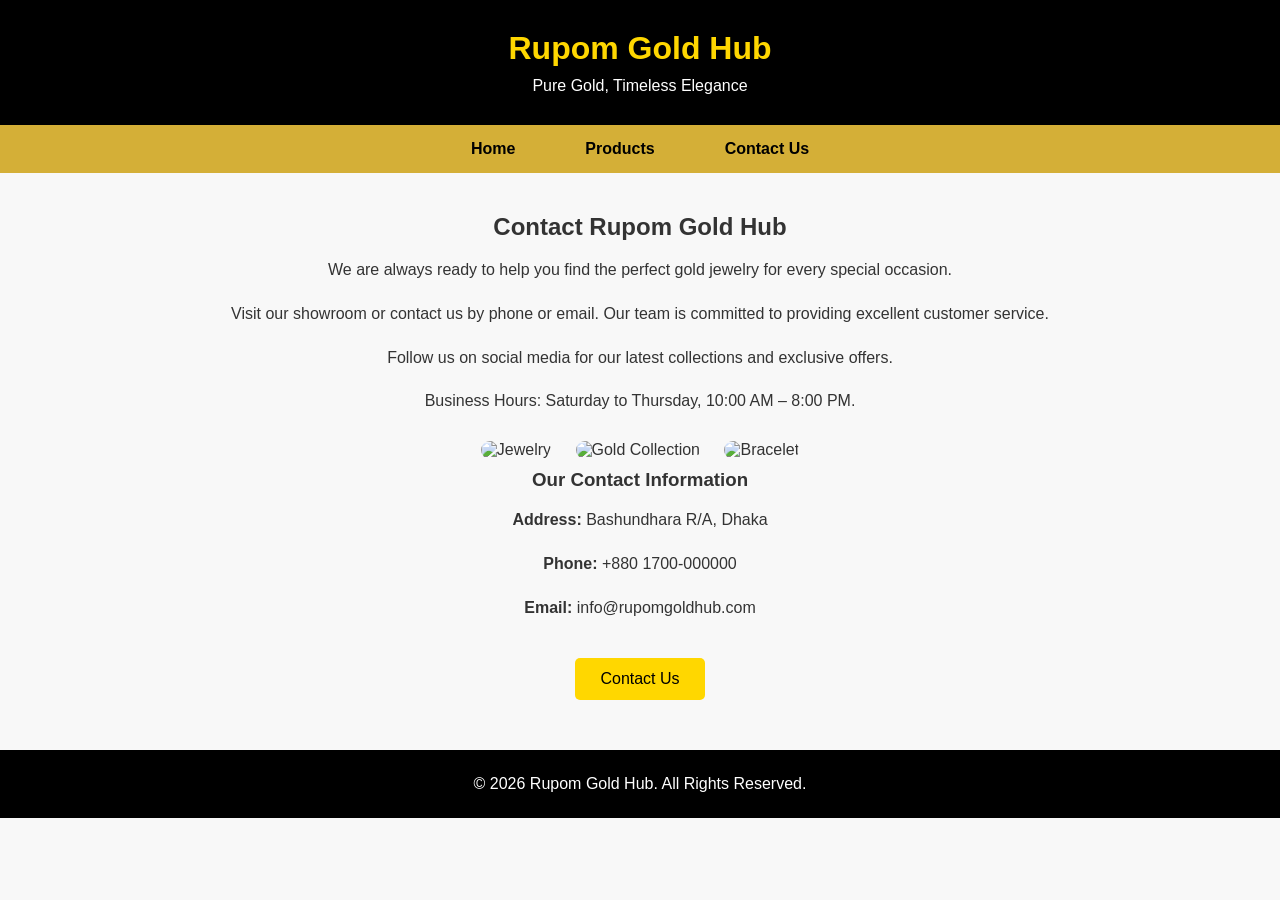
==== contact.html @ e866ee5f "Added final contact information" ====
<!DOCTYPE html>
<html lang="en">
<head>
    <meta charset="UTF-8">
    <meta name="viewport" content="width=device-width, initial-scale=1.0">
    <title>Rupom Gold Hub | Contact Us</title>
    <link rel="stylesheet" href="style.css">
</head>

<body>

<!--
Name: Rupom Sarkar
ID: 2310174
-->

<header>
    <h1>Rupom Gold Hub</h1>
    <p>Pure Gold, Timeless Elegance</p>
</header>

<nav>
    <ul>
        <li><a href="index.html">Home</a></li>
        <li><a href="products.html">Products</a></li>
        <li><a href="contact.html">Contact Us</a></li>
    </ul>
</nav>

<main>

    <section class="contact-section">

        <h2>Contact Rupom Gold Hub</h2>

        <p>
            We are always ready to help you find the perfect gold jewelry for every special occasion.
        </p>

        <p>
            Visit our showroom or contact us by phone or email. Our team is committed to providing excellent customer service.
        </p>
        <p>Follow us on social media for our latest collections and exclusive offers.</p>

        <p>
            Business Hours: Saturday to Thursday, 10:00 AM – 8:00 PM.
        </p>

        <img src="images/ring.jpg" alt="Jewelry">
        <img src="images/necklace.jpg" alt="Gold Collection">
        <img src="images/bracelet.jpg" alt="Bracelet">

        <h3>Our Contact Information</h3>

        <p><strong>Address:</strong> Bashundhara R/A, Dhaka</p>
        <p><strong>Phone:</strong> +880 1700-000000</p>
        <p><strong>Email:</strong> info@rupomgoldhub.com</p>

        <button onclick="contactMessage()">Contact Us</button>

    </section>

</main>

<footer>
    <p>&copy; 2026 Rupom Gold Hub. All Rights Reserved.</p>
</footer>

<script src="script.js"></script>

</body>
</html>
---- style.css ----
* {
    margin: 0;
    padding: 0;
    box-sizing: border-box;
}

body {
    font-family: Arial, sans-serif;
    background-color: #f8f8f8;
    color: #333;
}

header {
    background-color: #000;
    color: gold;
    text-align: center;
    padding: 30px;   /* change from 25px to 30px */
}

header p {
    margin-top: 10px;
    color: white;
}

nav {
    background-color: #d4af37;
}

nav ul {
    display: flex;
    justify-content: center;
    list-style: none;
}

nav ul li {
    margin: 0 15px;
}

nav ul li a {
    display: block;
    text-decoration: none;
    color: black;
    font-weight: bold;
    padding: 15px 20px;
    transition: 0.3s;
}

nav ul li a:hover {
    background-color: black;
    color: gold;
}


/* Home page */
.hero {
    text-align: center;
    padding: 40px 20px;
}

.hero h2 {
    color: #b8860b;
    margin-bottom: 15px;
}

.hero p {
    width: 80%;
    margin: 15px auto;
    line-height: 1.8;
}

.hero button {
    background-color: gold;
    color: black;
    border: none;
    padding: 12px 25px;
    margin: 10px;
    font-size: 16px;
    cursor: pointer;
    border-radius: 5px;
}

.hero button:hover {
    background-color: black;
    color: gold;
}

/* Flexbox */

.featured {
    display: flex;
    justify-content: space-around;
    gap: 20px;
    padding: 40px;
    flex-wrap: wrap;
}

.card {
    background: white;
    width: 300px;
    text-align: center;
    padding: 20px;
    border-radius: 10px;
    box-shadow: 0 0 10px gray;
}

.card img {
    width: 100%;
    height: 220px;
    object-fit: cover;
    border-radius: 10px;
}

.card h3 {
    margin: 15px 0;
}
/* Products Page */

.products-intro {
    text-align: center;
    padding: 30px 20px;
}

.products-intro p {
    margin-top: 10px;
    line-height: 1.8;
}

.product-grid {
    display: grid;
    grid-template-columns: repeat(3, 1fr);
    gap: 25px;
    padding: 40px;
}

.product-grid .card button {
    background-color: gold;
    color: black;
    border: none;
    padding: 10px 18px;
    margin-top: 10px;
    border-radius: 5px;
    cursor: pointer;
    font-weight: bold;
}

.product-grid .card button:hover {
    background-color: black;
    color: gold;
}
/* Contact Page */

.contact-section {
    width: 80%;
    margin: 40px auto;
    text-align: center;
}

.contact-section p {
    margin: 15px 0;
    line-height: 1.8;
}

.contact-section img {
    width: 250px;
    height: 200px;
    object-fit: cover;
    margin: 10px;
    border-radius: 10px;
}

.contact-section button {
    background-color: gold;
    color: black;
    border: none;
    padding: 12px 25px;
    margin-top: 20px;
    border-radius: 5px;
    cursor: pointer;
    font-size: 16px;
}

.contact-section button:hover {
    background-color: black;
    color: gold;
}

/* Footer */

footer {
    background-color: black;
    color: white;
    text-align: center;
    padding: 25px;
    margin-top: 50px;
}
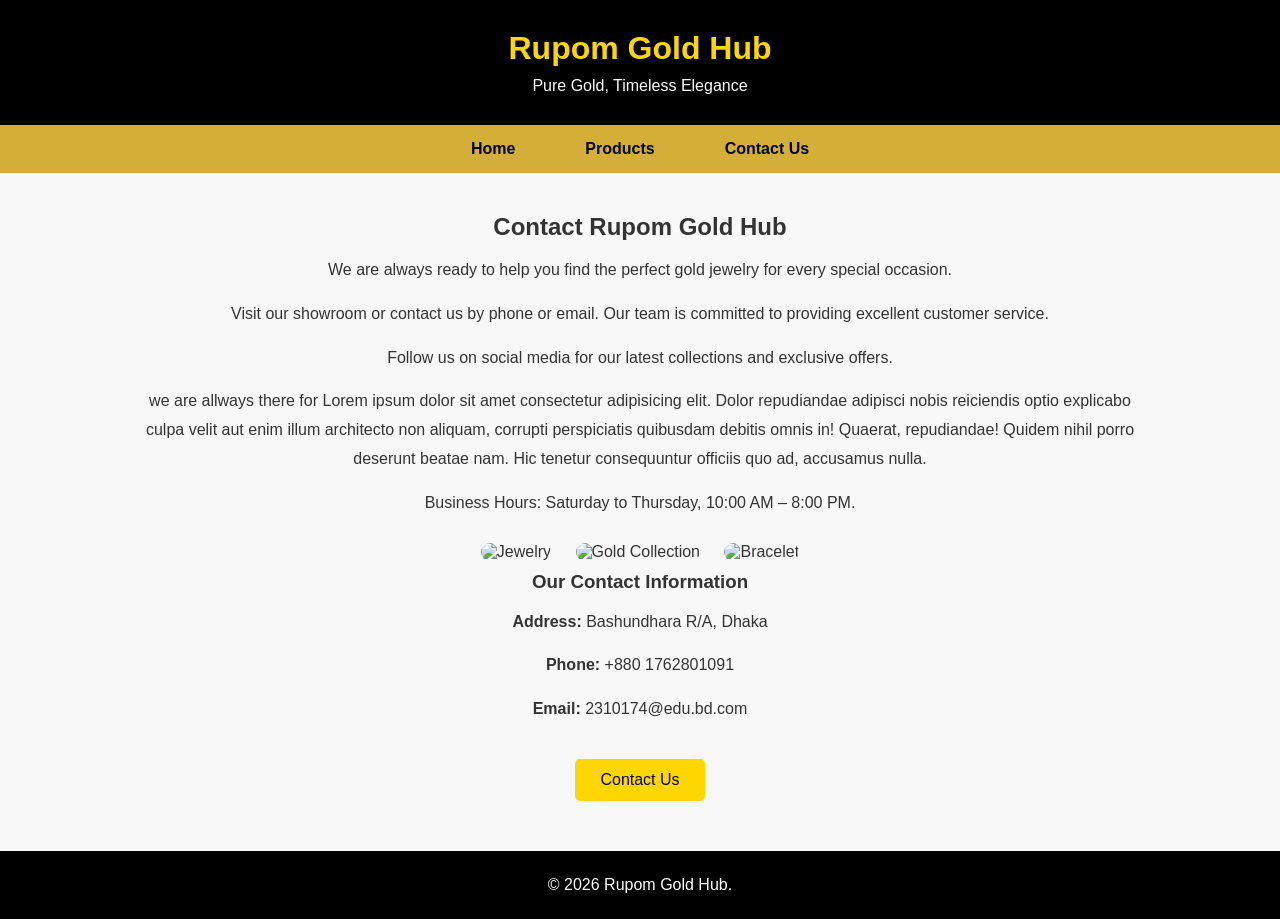
==== commit 089af621: "Added final improvements" ====
--- a/contact.html
+++ b/contact.html
@@ -41,20 +41,21 @@
             Visit our showroom or contact us by phone or email. Our team is committed to providing excellent customer service.
         </p>
         <p>Follow us on social media for our latest collections and exclusive offers.</p>
+        <p>we are allways there for Lorem ipsum dolor sit amet consectetur adipisicing elit. Dolor repudiandae adipisci nobis reiciendis optio explicabo culpa velit aut enim illum architecto non aliquam, corrupti perspiciatis quibusdam debitis omnis in! Quaerat, repudiandae! Quidem nihil porro deserunt beatae nam. Hic tenetur consequuntur officiis quo ad, accusamus nulla.</p>
 
         <p>
             Business Hours: Saturday to Thursday, 10:00 AM – 8:00 PM.
         </p>
 
-        <img src="images/ring.jpg" alt="Jewelry">
-        <img src="images/necklace.jpg" alt="Gold Collection">
-        <img src="images/bracelet.jpg" alt="Bracelet">
+        <img src="ring.jpg" alt="Jewelry">
+        <img src="necklace.jpg" alt="Gold Collection">
+        <img src="bracelet.jpg" alt="Bracelet">
 
         <h3>Our Contact Information</h3>
 
         <p><strong>Address:</strong> Bashundhara R/A, Dhaka</p>
-        <p><strong>Phone:</strong> +880 1700-000000</p>
-        <p><strong>Email:</strong> info@rupomgoldhub.com</p>
+        <p><strong>Phone:</strong> +880 1762801091</p>
+        <p><strong>Email:</strong> 2310174@edu.bd.com</p>
 
         <button onclick="contactMessage()">Contact Us</button>
 
@@ -63,7 +64,7 @@
 </main>
 
 <footer>
-    <p>&copy; 2026 Rupom Gold Hub. All Rights Reserved.</p>
+    <p>&copy; 2026 Rupom Gold Hub.</p>
 </footer>
 
 <script src="script.js"></script>
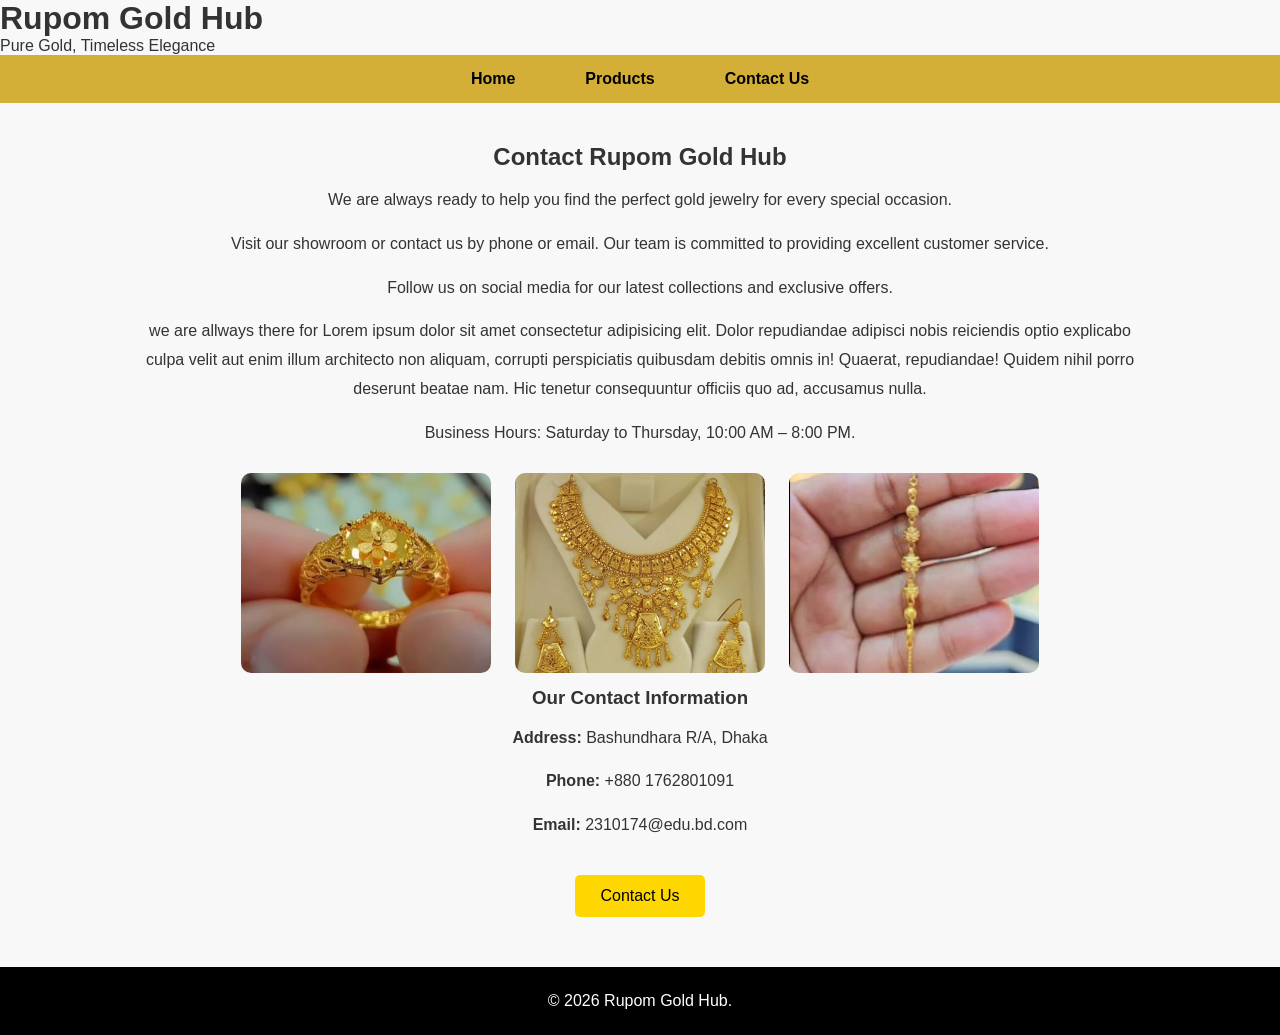
==== commit c370e7d2: "update home header" ====
--- a/contact.html
+++ b/contact.html
@@ -9,15 +9,12 @@
 
 <body>
 
-<!--
-Name: Rupom Sarkar
-ID: 2310174
--->
 
-<header>
-    <h1>Rupom Gold Hub</h1>
-    <p>Pure Gold, Timeless Elegance</p>
-</header>
+
+
+ <h1>Rupom Gold Hub</h1>
+ <p>Pure Gold, Timeless Elegance</p>
+
 
 <nav>
     <ul>
--- a/style.css
+++ b/style.css
@@ -11,7 +11,7 @@
 }
 
 header {
-    background-color: #000;
+    background-color: #de9f16;
     color: gold;
     text-align: center;
     padding: 30px;   /* change from 25px to 30px */
